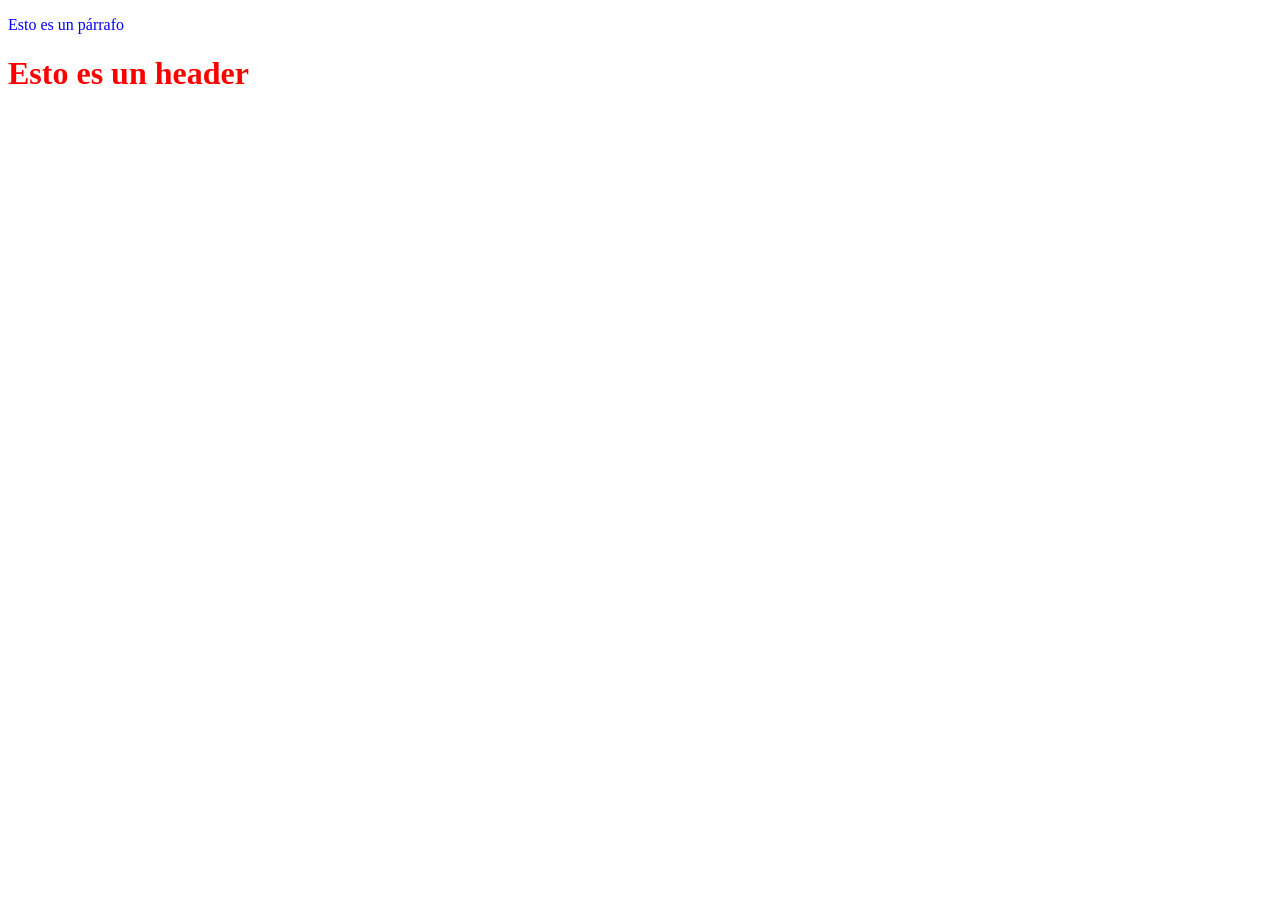
==== page_a.html @ 4b91d880 "se agregaron 2 html page_a y page_b" ====
<!DOCTYPE html>
<html>

<head>
    <meta charset="utf-8">
    <link rel="stylesheet" href="styles/style.css">
    <title>Pagina A</title>
</head>

<body>
    <p>Esto es un párrafo</p>
    <h1>Esto es un header</h1>
</body>

</html>
---- styles/style.css ----
h1 {
color: red;
}
p {
color:blue;
}
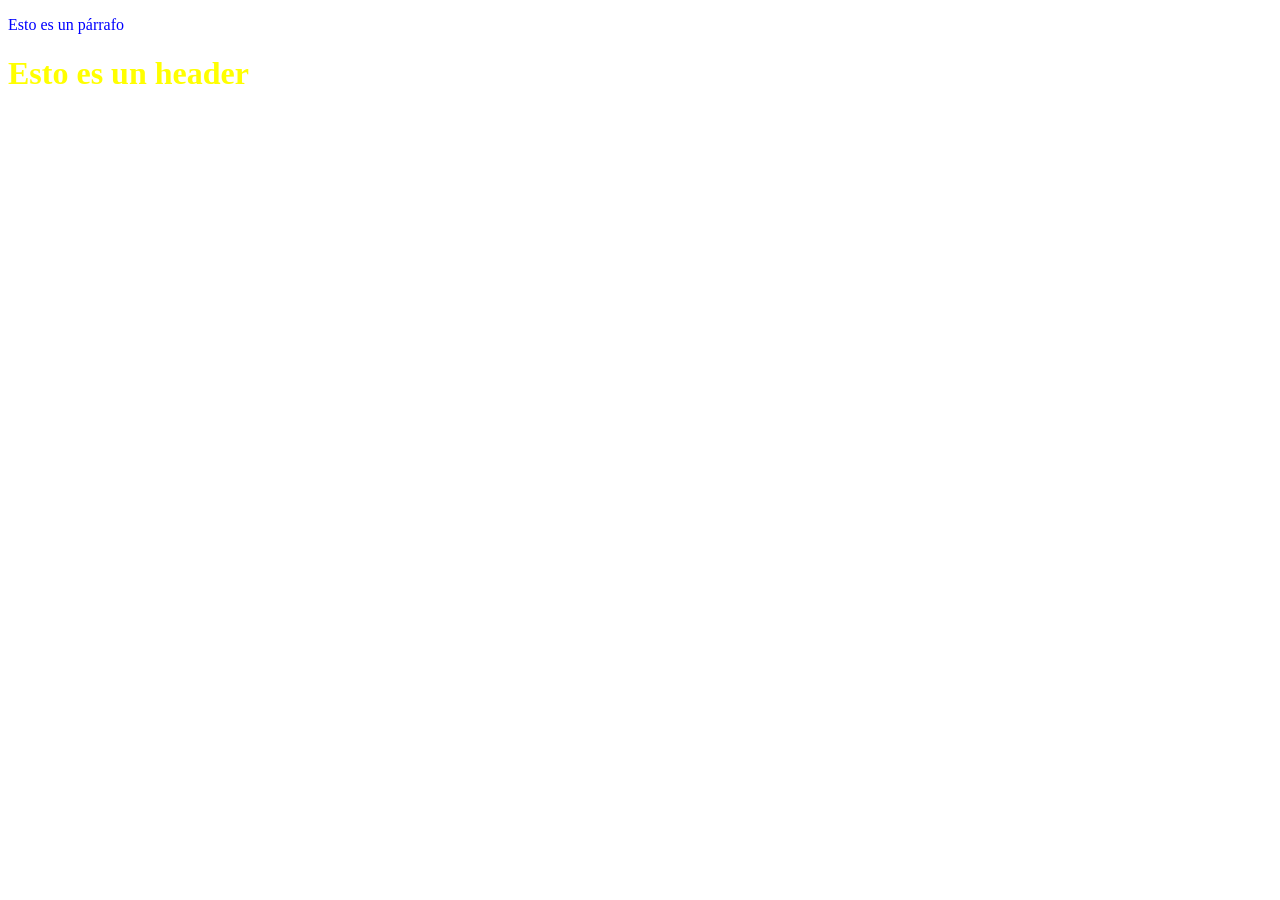
==== commit ca9b5486: "punto 2.1 completo" ====
--- a/page_a.html
+++ b/page_a.html
@@ -8,6 +8,7 @@
 </head>
 
 <body>
+    
     <p>Esto es un párrafo</p>
     <h1>Esto es un header</h1>
 </body>
--- a/styles/style.css
+++ b/styles/style.css
@@ -1,6 +1,14 @@
 h1 {
-color: red;
+  color: red;
 }
 p {
-color:blue;
-}+  color: blue;
+}
+
+h1 {
+  color: yellow;
+}
+
+table {
+  background-color: lightblue;
+}
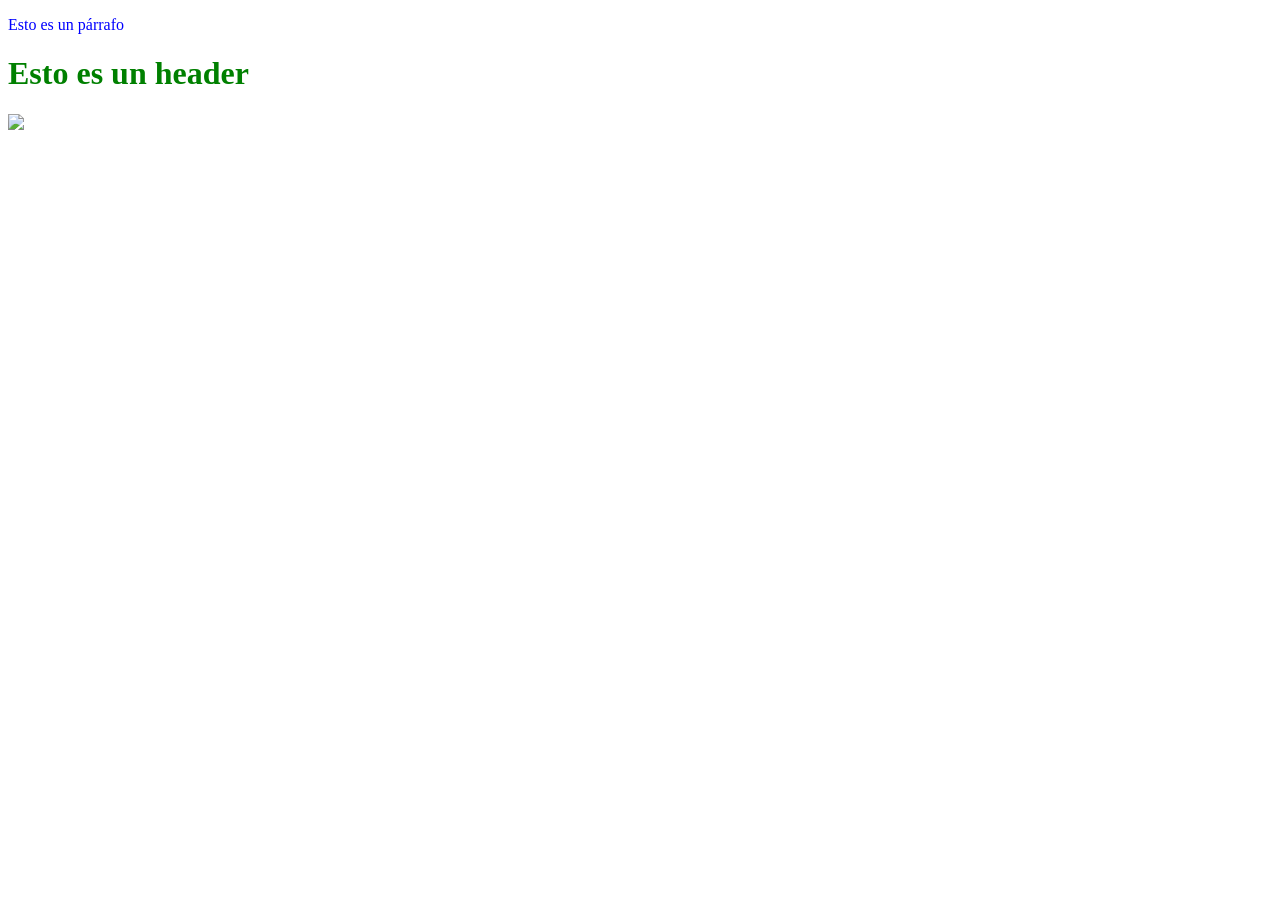
==== commit 6445bda9: "Imagenes subidas" ====
--- a/page_a.html
+++ b/page_a.html
@@ -8,9 +8,9 @@
 </head>
 
 <body>
-    
     <p>Esto es un párrafo</p>
     <h1>Esto es un header</h1>
+    <img src="https://i.redd.it/w16lj91wtgih1.jpeg">
 </body>
 
 </html>
--- a/styles/style.css
+++ b/styles/style.css
@@ -1,14 +1,6 @@
 h1 {
-  color: red;
+color: green;
 }
 p {
-  color: blue;
-}
-
-h1 {
-  color: yellow;
-}
-
-table {
-  background-color: lightblue;
-}
+color:blue;
+}
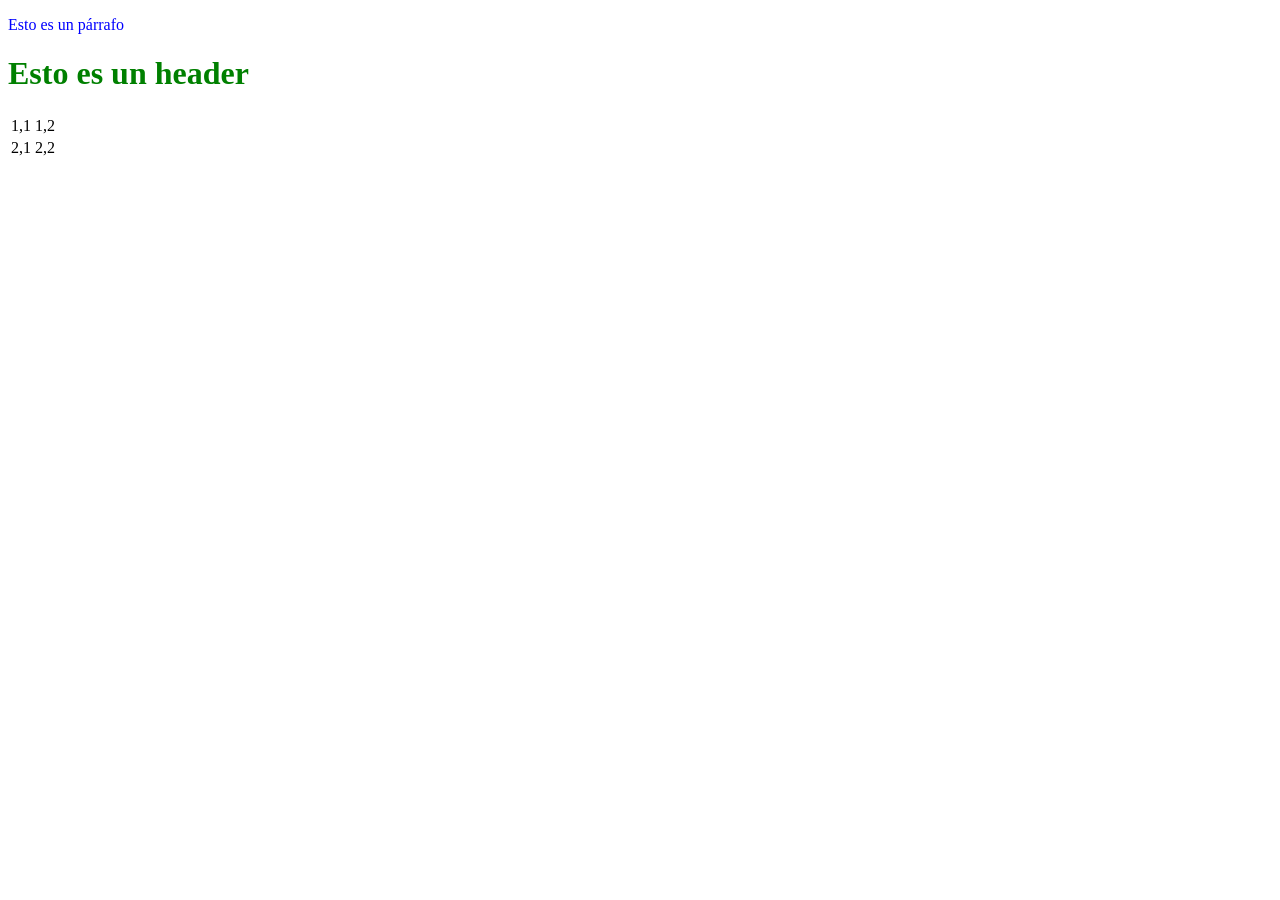
==== commit 3d9a35c7: "paso 3.1 hecho" ====
--- a/page_a.html
+++ b/page_a.html
@@ -10,7 +10,16 @@
 <body>
     <p>Esto es un párrafo</p>
     <h1>Esto es un header</h1>
-    <img src="https://i.redd.it/w16lj91wtgih1.jpeg">
+    <table>
+        <tr>
+            <td>1,1</td>
+            <td>1,2</td>
+        </tr>
+        <tr>
+            <td>2,1</td>
+            <td>2,2</td>
+        </tr>
+    </table>
 </body>
 
 </html>
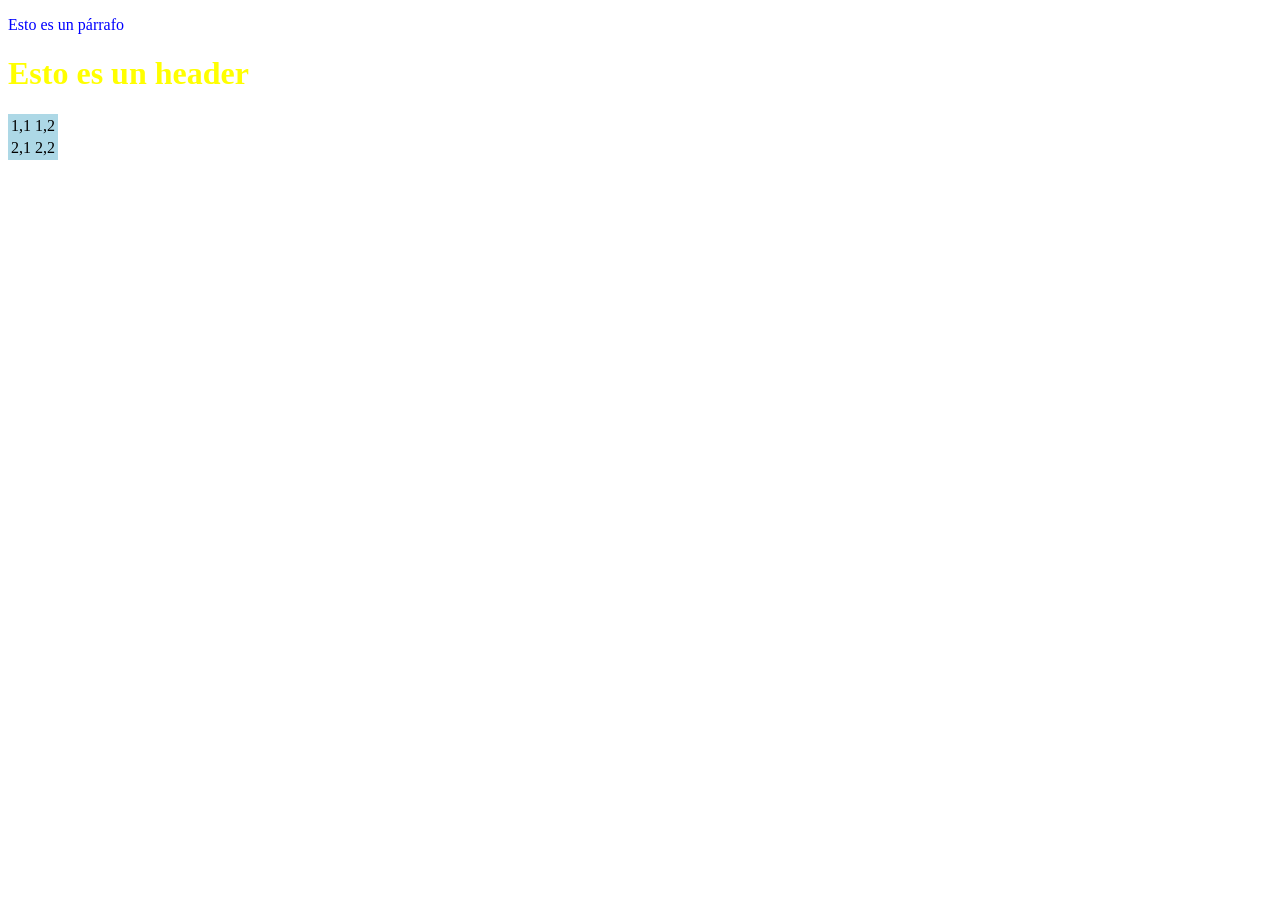
==== commit 31ebc43e: "Agregado segundo cambio de prueba se agrego un navbar" ====
--- a/page_a.html
+++ b/page_a.html
@@ -1,6 +1,11 @@
 <!DOCTYPE html>
 <html>
 
+<nav>
+
+
+    
+</nav>
 <head>
     <meta charset="utf-8">
     <link rel="stylesheet" href="styles/style.css">
--- a/styles/style.css
+++ b/styles/style.css
@@ -1,6 +1,14 @@
 h1 {
-color: green;
+  color: green;
 }
 p {
-color:blue;
-}+  color: blue;
+}
+
+h1 {
+  color: yellow;
+}
+
+table {
+  background-color: lightblue;
+}
